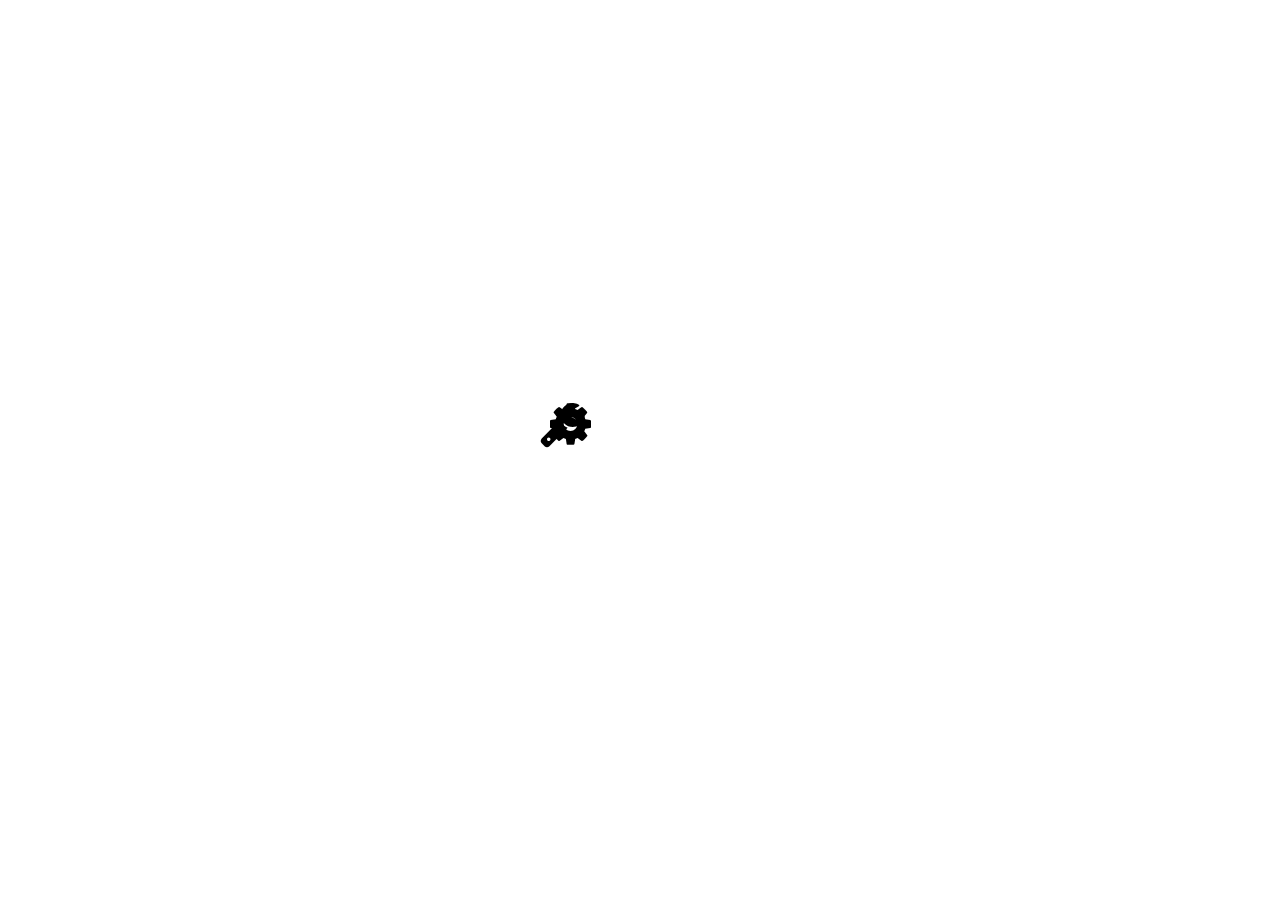
==== galery.html @ db6ae3dd "Add files via upload" ====
<!DOCTYPE html>
<html>
<head>
	<title>BEARYTALE</title>
	<link rel="stylesheet" href="https://stackpath.bootstrapcdn.com/font-awesome/4.7.0/css/font-awesome.min.css">
	<style type="text/css">
		.fa{
			position: fixed;
  			top: 50%;
  			left: 50%;
  			margin-top: -50px;
  			margin-left: -100px;
		}
	</style>
</head>
<body>
	<i class="fa fa-wrench fa-spin fa-3x"></i><br>
	<i class="fa fa-cog fa-spin fa-3x fa-fw"></i>
	<span class="sr-only">Loading...</span>
</body>
</html>
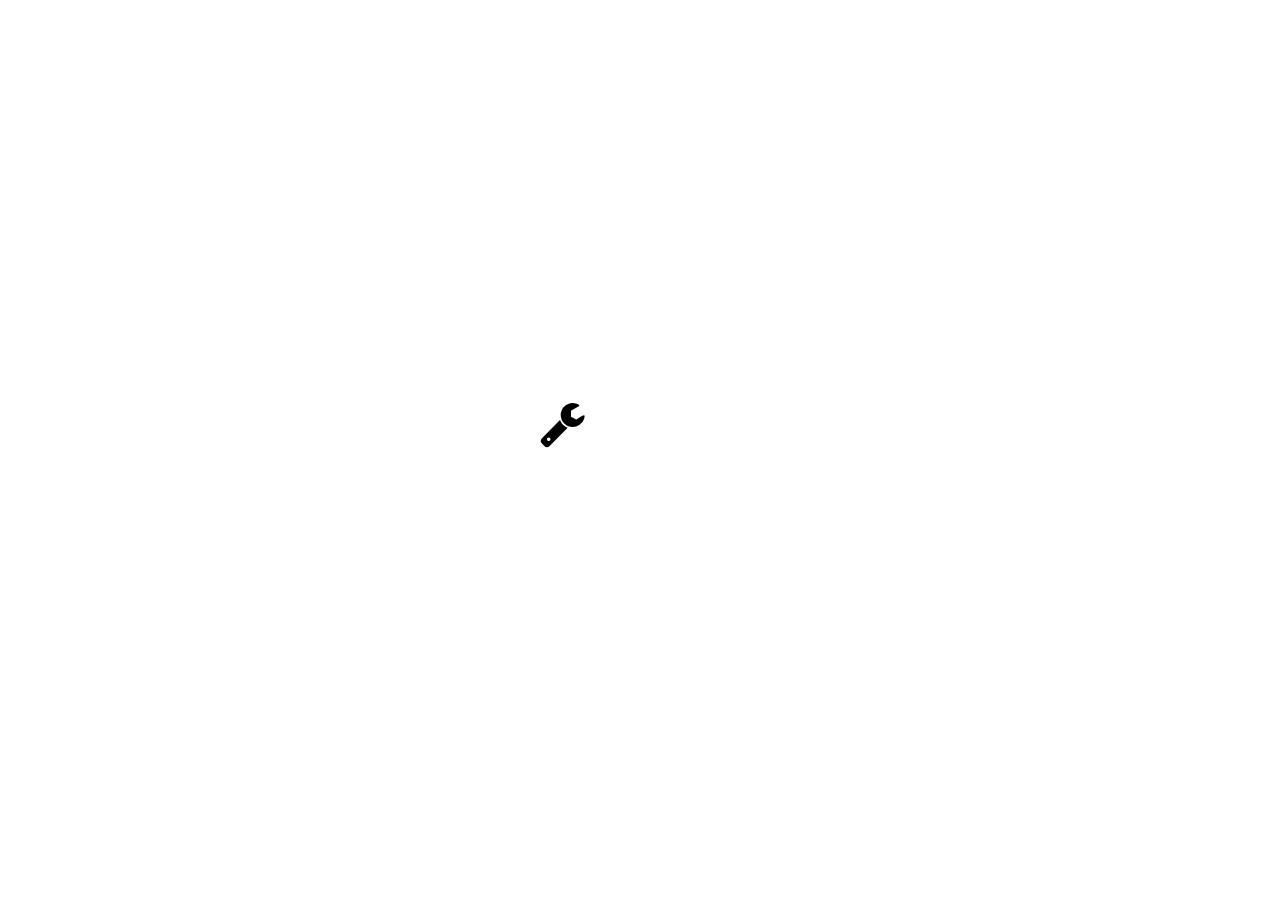
==== commit 2f6811b0: "Update galery.html" ====
--- a/galery.html
+++ b/galery.html
@@ -15,7 +15,7 @@
 </head>
 <body>
 	<i class="fa fa-wrench fa-spin fa-3x"></i><br>
-	<i class="fa fa-cog fa-spin fa-3x fa-fw"></i>
+	
 	<span class="sr-only">Loading...</span>
 </body>
-</html>+</html>
